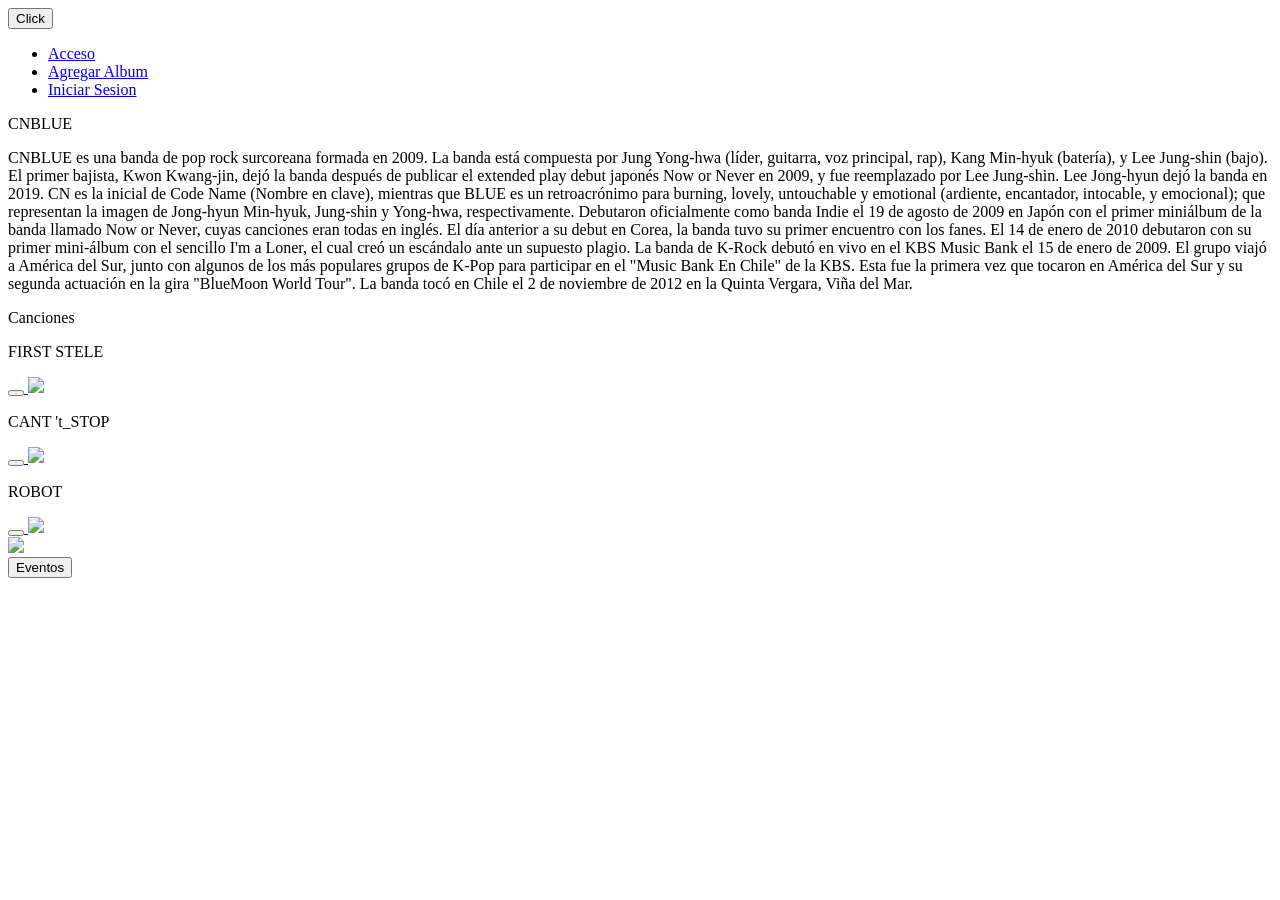
==== Front/index.html @ da65a6d7 "Version B1" ====
<!DOCTYPE html>
<html lang="en">
<head>
    <meta charset="UTF-8">

    <meta name="viewport" content="width=device-width, initial-scale=1.0">
    <link rel="stylesheet" href="/PRoyecto/Front/estilos/styles.css">

    <link rel="preconnect" href="https://fonts.googleapis.com">
    <link rel="preconnect" href="https://fonts.gstatic.com" crossorigin>
    <link href="https://fonts.googleapis.com/css2?family=Bungee+Inline&family=Bungee+Tint&family=Protest+Guerrilla&family=Sofadi+One&display=swap" rel="stylesheet">
    <script src="https://cdn.tailwindcss.com"></script>
    <title> CNBLUE </title>
    
</head>
<body>
    <button onclick = "Hola" () > Click </button>
    <nav class="navbar">
       
        <ul class="navbar-links">
            <li><a href="/PRoyecto/Front/Login.html">Acceso</a></li>
            <li><a href="/PRoyecto/Front/addAlbum.html">Agregar Album</a></li>
            <li><a href="/PRoyecto/Front/signUp.html">Iniciar Sesion</a></li>
        </ul>
    </nav>                                                              
    <div class="Titulo"> CNBLUE </Div>
    
        <p> CNBLUE es una banda de pop rock surcoreana formada en 2009. La banda está compuesta por Jung Yong-hwa (líder, guitarra, voz principal, rap), Kang Min-hyuk (batería), y Lee Jung-shin (bajo). El primer bajista, Kwon Kwang-jin, dejó la banda después de publicar el extended play debut japonés Now or Never en 2009, y fue reemplazado por Lee Jung-shin. Lee Jong-hyun dejó la banda en 2019. CN es la inicial de Code Name (Nombre en clave), mientras que BLUE es un retroacrónimo para burning, lovely, untouchable y emotional (ardiente, encantador, intocable, y emocional); que representan la imagen de Jong-hyun Min-hyuk, Jung-shin y Yong-hwa, respectivamente.
            Debutaron oficialmente como banda Indie el 19 de agosto de 2009 en Japón con el primer miniálbum de la banda llamado Now or Never, cuyas canciones eran todas en inglés. El día anterior a su debut en Corea, la banda tuvo su primer encuentro con los fanes. El 14 de enero de 2010 debutaron con su primer mini-álbum con el sencillo I'm a Loner, el cual creó un escándalo ante un supuesto plagio. La banda de K-Rock debutó en vivo en el KBS Music Bank el 15 de enero de 2009. El grupo viajó a América del Sur, junto con algunos de los más populares grupos de K-Pop para participar en el "Music Bank En Chile" de la KBS. Esta fue la primera vez que tocaron en América del Sur y su segunda actuación en la gira "BlueMoon World Tour". La banda tocó en Chile el 2 de noviembre de 2012 en la Quinta Vergara, Viña del Mar.
        </p>

    <div class="Canciones">Canciones</div>

    <div class="contenedor">
        <p class= "LOVE">  FIRST STELE  </p>
        
        <button class="Rojo"><a href="/PRoyecto/front/love.html"> </button> <IMG src="/PRoyecto/Front/imagenes/portada_Love.avif"> </a></button>
    
    
        </div>
    <div class="contenedor">
        <p class="CANT"> CANT 't_STOP  </p>
        <button class="azul"><a href="/PRoyecto/front/love.html"> </button> <IMG src="/PRoyecto/Front/imagenes/portada_CantStop.jpg"> </a>
       </button>
    </div>


    <div class="contenedor">
        
        <p class="RING">ROBOT  </p>
        <button class="Amarillo"><a href="/PRoyecto/front/love.html"> </button> <IMG src="/PRoyecto/Front/imagenes/portada_Ring.jpg"></a>
        </button>


    </div>
   
    
  

    <div class="flex justify-center">
        <img src="/PRoyecto/Front/imagenes/fotoGrupal.jpg">
    </div>

   <div class=" Eventos" > <a href="/PRoyecto/index.html"><button>Eventos</button></libel></a> </div>



   <script src="dist/sweetalert.min.js"></script>
   <link rel="stylesheet" type="text/css" href="dist/sweetalert.css">

</body>
</html>
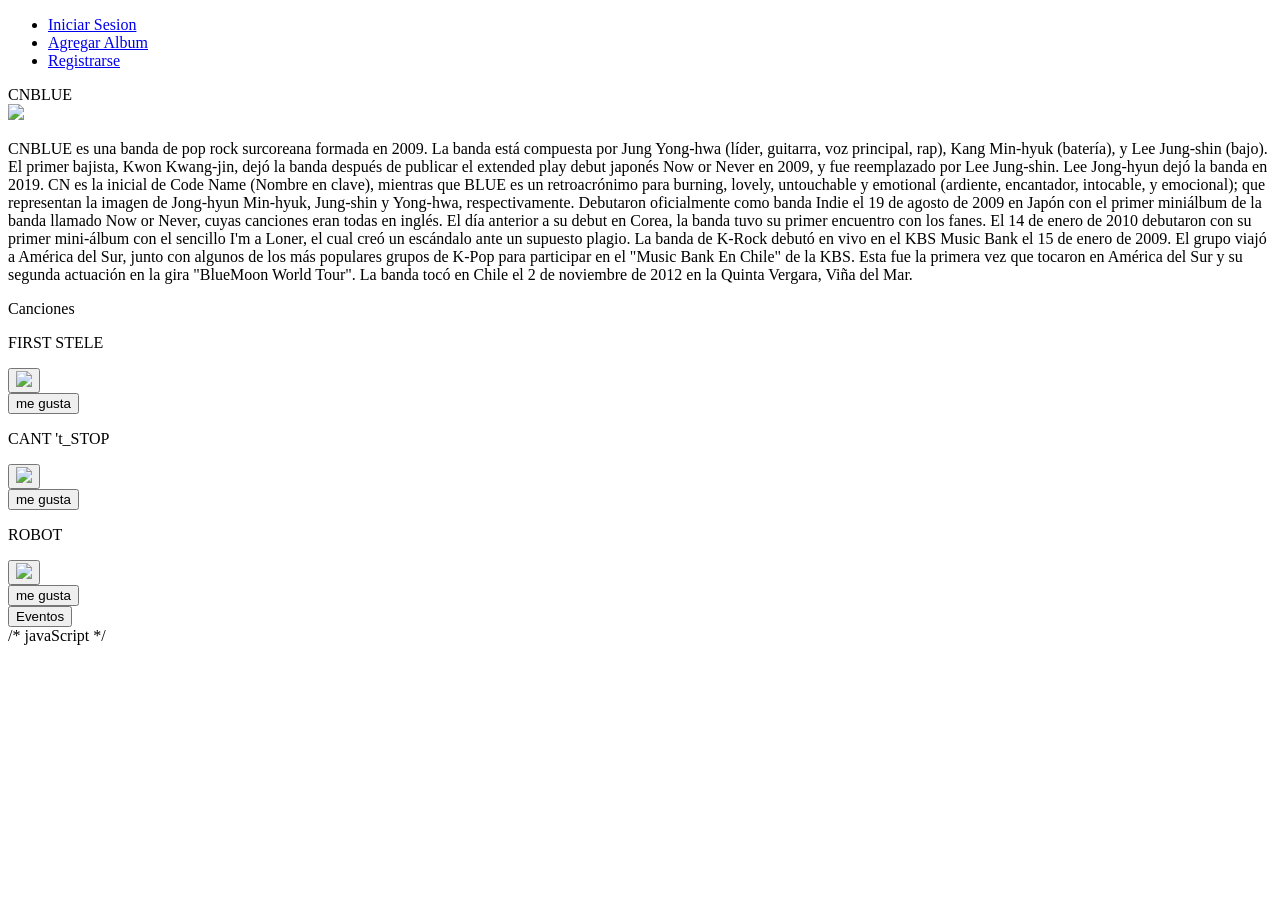
==== commit 60bffd2d: "Add files via upload" ====
--- a/Front/index.html
+++ b/Front/index.html
@@ -5,28 +5,31 @@
 
     <meta name="viewport" content="width=device-width, initial-scale=1.0">
     <link rel="stylesheet" href="/PRoyecto/Front/estilos/styles.css">
-
+  
     <link rel="preconnect" href="https://fonts.googleapis.com">
     <link rel="preconnect" href="https://fonts.gstatic.com" crossorigin>
     <link href="https://fonts.googleapis.com/css2?family=Bungee+Inline&family=Bungee+Tint&family=Protest+Guerrilla&family=Sofadi+One&display=swap" rel="stylesheet">
-    <script src="https://cdn.tailwindcss.com"></script>
     <title> CNBLUE </title>
     
 </head>
 <body>
-    <button onclick = "Hola" () > Click </button>
     <nav class="navbar">
        
         <ul class="navbar-links">
-            <li><a href="/PRoyecto/Front/Login.html">Acceso</a></li>
+            <li><a href="/PRoyecto/Front/Login.html">Iniciar Sesion</a></li>
             <li><a href="/PRoyecto/Front/addAlbum.html">Agregar Album</a></li>
-            <li><a href="/PRoyecto/Front/signUp.html">Iniciar Sesion</a></li>
+            <li><a href="/PRoyecto/Front/signUp.html">Registrarse</a></li>
         </ul>
     </nav>                                                              
     <div class="Titulo"> CNBLUE </Div>
-    
+       
+        
+        <div class="flex justify-center">
+            <img src="/PRoyecto/Front/imagenes/fotoGrupal.jpg">
+        </div>
+        
         <p> CNBLUE es una banda de pop rock surcoreana formada en 2009. La banda está compuesta por Jung Yong-hwa (líder, guitarra, voz principal, rap), Kang Min-hyuk (batería), y Lee Jung-shin (bajo). El primer bajista, Kwon Kwang-jin, dejó la banda después de publicar el extended play debut japonés Now or Never en 2009, y fue reemplazado por Lee Jung-shin. Lee Jong-hyun dejó la banda en 2019. CN es la inicial de Code Name (Nombre en clave), mientras que BLUE es un retroacrónimo para burning, lovely, untouchable y emotional (ardiente, encantador, intocable, y emocional); que representan la imagen de Jong-hyun Min-hyuk, Jung-shin y Yong-hwa, respectivamente.
-            Debutaron oficialmente como banda Indie el 19 de agosto de 2009 en Japón con el primer miniálbum de la banda llamado Now or Never, cuyas canciones eran todas en inglés. El día anterior a su debut en Corea, la banda tuvo su primer encuentro con los fanes. El 14 de enero de 2010 debutaron con su primer mini-álbum con el sencillo I'm a Loner, el cual creó un escándalo ante un supuesto plagio. La banda de K-Rock debutó en vivo en el KBS Music Bank el 15 de enero de 2009. El grupo viajó a América del Sur, junto con algunos de los más populares grupos de K-Pop para participar en el "Music Bank En Chile" de la KBS. Esta fue la primera vez que tocaron en América del Sur y su segunda actuación en la gira "BlueMoon World Tour". La banda tocó en Chile el 2 de noviembre de 2012 en la Quinta Vergara, Viña del Mar.
+        Debutaron oficialmente como banda Indie el 19 de agosto de 2009 en Japón con el primer miniálbum de la banda llamado Now or Never, cuyas canciones eran todas en inglés. El día anterior a su debut en Corea, la banda tuvo su primer encuentro con los fanes. El 14 de enero de 2010 debutaron con su primer mini-álbum con el sencillo I'm a Loner, el cual creó un escándalo ante un supuesto plagio. La banda de K-Rock debutó en vivo en el KBS Music Bank el 15 de enero de 2009. El grupo viajó a América del Sur, junto con algunos de los más populares grupos de K-Pop para participar en el "Music Bank En Chile" de la KBS. Esta fue la primera vez que tocaron en América del Sur y su segunda actuación en la gira "BlueMoon World Tour". La banda tocó en Chile el 2 de noviembre de 2012 en la Quinta Vergara, Viña del Mar.
         </p>
 
     <div class="Canciones">Canciones</div>
@@ -34,39 +37,34 @@
     <div class="contenedor">
         <p class= "LOVE">  FIRST STELE  </p>
         
-        <button class="Rojo"><a href="/PRoyecto/front/love.html"> </button> <IMG src="/PRoyecto/Front/imagenes/portada_Love.avif"> </a></button>
+        <button class="Rojo"><a href="love.html"> <IMG src="/PRoyecto/Front/imagenes/portada_Love.avif"> </a></button>
+        <div class="corazon"> <button id="clik">me gusta</button></div>
+    </div>
     
-    
-        </div>
     <div class="contenedor">
         <p class="CANT"> CANT 't_STOP  </p>
-        <button class="azul"><a href="/PRoyecto/front/love.html"> </button> <IMG src="/PRoyecto/Front/imagenes/portada_CantStop.jpg"> </a>
+        <button class="azul"><a href="love.html"> <IMG src="/PRoyecto/Front/imagenes/portada_CantStop.jpg"> </a>
        </button>
+       <div class="corazon"> <button id="clik">me gusta</button></div>
     </div>
 
 
     <div class="contenedor">
-        
         <p class="RING">ROBOT  </p>
-        <button class="Amarillo"><a href="/PRoyecto/front/love.html"> </button> <IMG src="/PRoyecto/Front/imagenes/portada_Ring.jpg"></a>
-        </button>
-
-
-    </div>
+        <button class="Amarillo"><a href="love.html"> <IMG src="/PRoyecto/Front/imagenes/portada_Ring.jpg"> </a></button>
+         <div class="corazon"> <button id="clik">me gusta</button></div>
+     </div>
    
     
   
-
-    <div class="flex justify-center">
-        <img src="/PRoyecto/Front/imagenes/fotoGrupal.jpg">
-    </div>
-
    <div class=" Eventos" > <a href="/PRoyecto/index.html"><button>Eventos</button></libel></a> </div>
 
 
 
-   <script src="dist/sweetalert.min.js"></script>
-   <link rel="stylesheet" type="text/css" href="dist/sweetalert.css">
+
+    /*  javaScript */ 
+    <script src="https://cdn.jsdelivr.net/npm/sweetalert2@11"></script>
+   <script src="/PRoyecto/Front/javaScript/tours.js"></script> 
 
 </body>
 </html>
